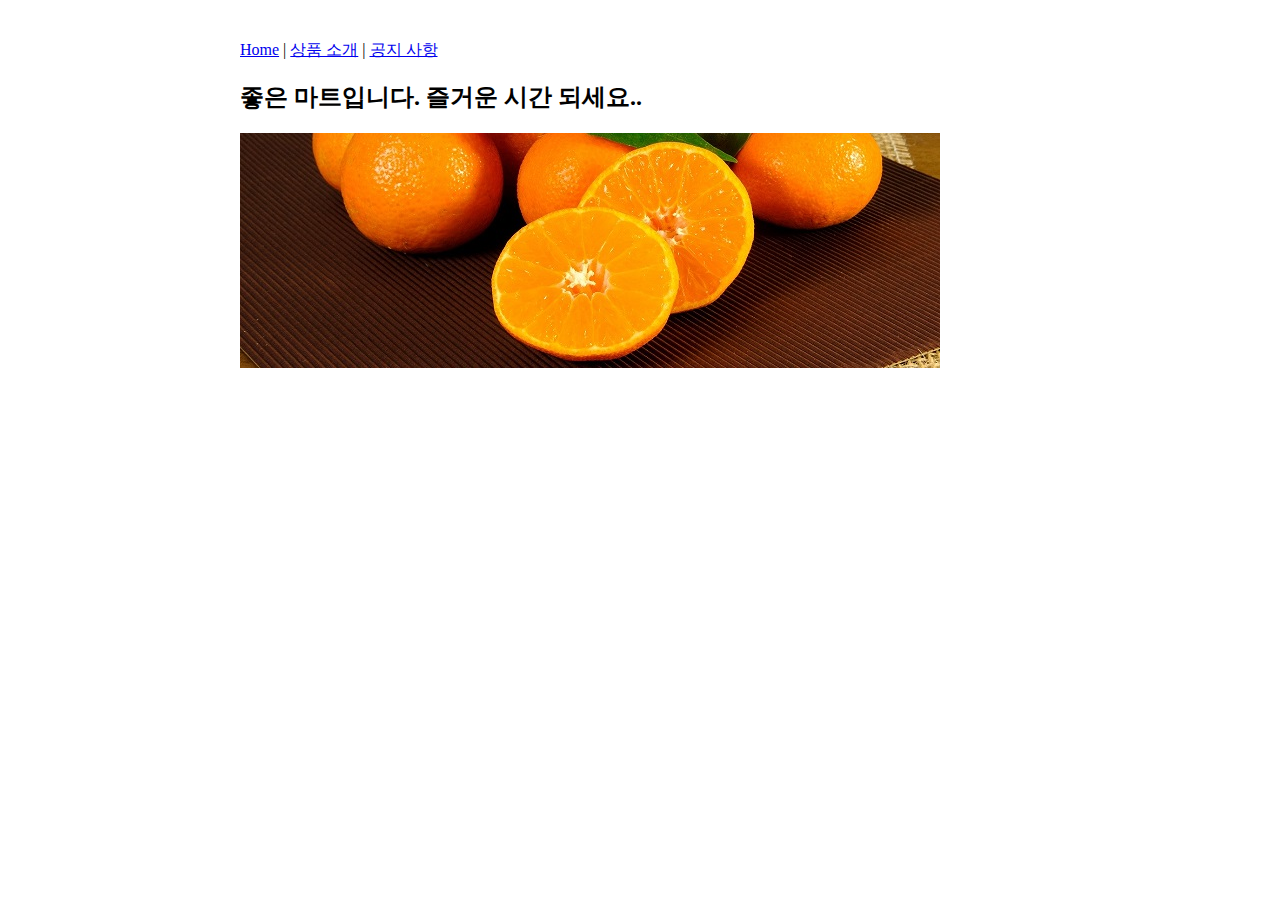
==== day05/index.html @ 7322a1ae "htmlworks 업로드" ====
<!DOCTYPE html>
<html lang="en">
<head>
    <meta charset="UTF-8">
    <meta http-equiv="X-UA-Compatible" content="IE=edge">
    <meta name="viewport" content="width=device-width, initial-scale=1.0">
    <title>환영합니다. 좋은 마트입니다.</title>
    <link rel="stylesheet" href="./css/product.css">
</head>
<body>
    <div id="container">
        <nav>
            <a href="index.html">Home</a> |
            <a href="product2.html">상품 소개</a> |
            <a href="#">공지 사항</a>
        </nav>
        <section>
            <h2>좋은 마트입니다. 즐거운 시간 되세요..</h2>
            <img src="images/tangerines.jpg">
        </section>
    </div>
</body>
</html>
---- day05/css/product.css ----
#container{
    width: 800px;
    margin:20px auto;  /*가운데 배치*/
    border:none;  /*테두리 숨기기*/
}
nav{margin-bottom: 20px;}
section{height: 600px;}
div{
    width:700px;
    border:1px solid #ccc;
    padding:20px;
    margin-bottom:20px;
}
#description{
    border-top-left-radius: 30px;
    border-top-right-radius: 30px;;
}
#description p{line-height: 2em;}
#receipe ol li{line-height: 2em;}
#product{
    border-bottom-left-radius: 30px;
    border-bottom-right-radius: 30px;
}
table, th, td{
    border:1px solid #ccc;
    border-collapse: collapse;
}
th, td{
    padding: 10px 20px;
}
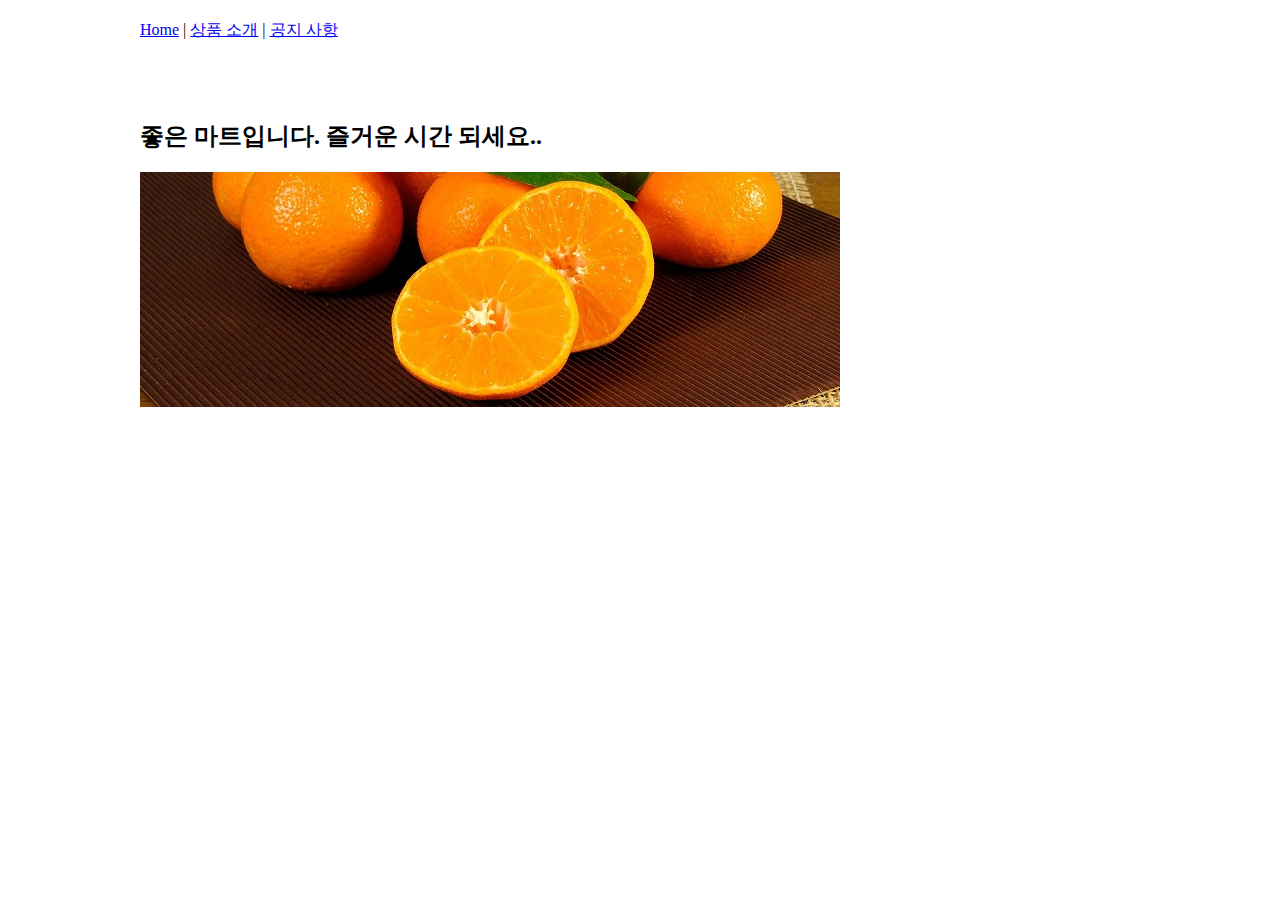
==== commit 6559d800: "jeju 사이트 제작" ====
--- a/day05/index.html
+++ b/day05/index.html
@@ -9,11 +9,13 @@
 </head>
 <body>
     <div id="container">
-        <nav>
-            <a href="index.html">Home</a> |
-            <a href="product2.html">상품 소개</a> |
-            <a href="#">공지 사항</a>
-        </nav>
+        <header>
+            <nav>
+                <a href="index.html">Home</a> |
+                <a href="product2.html">상품 소개</a> |
+                <a href="#">공지 사항</a>
+            </nav>
+        </header>
         <section>
             <h2>좋은 마트입니다. 즐거운 시간 되세요..</h2>
             <img src="images/tangerines.jpg">
--- a/day05/css/product.css
+++ b/day05/css/product.css
@@ -1,23 +1,27 @@
 #container{
-    width: 800px;
+    width: 1000px;
     margin:20px auto;  /*가운데 배치*/
     border:none;  /*테두리 숨기기*/
 }
+header{height: 80px;}
 nav{margin-bottom: 20px;}
 section{height: 600px;}
-div{
-    width:700px;
+#description{
     border:1px solid #ccc;
     padding:20px;
-    margin-bottom:20px;
-}
-#description{
+    height: 500px;
     border-top-left-radius: 30px;
     border-top-right-radius: 30px;;
 }
 #description p{line-height: 2em;}
+#receipe{
+    border:1px solid #ccc;
+    padding:20px;
+}
 #receipe ol li{line-height: 2em;}
 #product{
+    border:1px solid #ccc;
+    padding:20px;
     border-bottom-left-radius: 30px;
     border-bottom-right-radius: 30px;
 }
